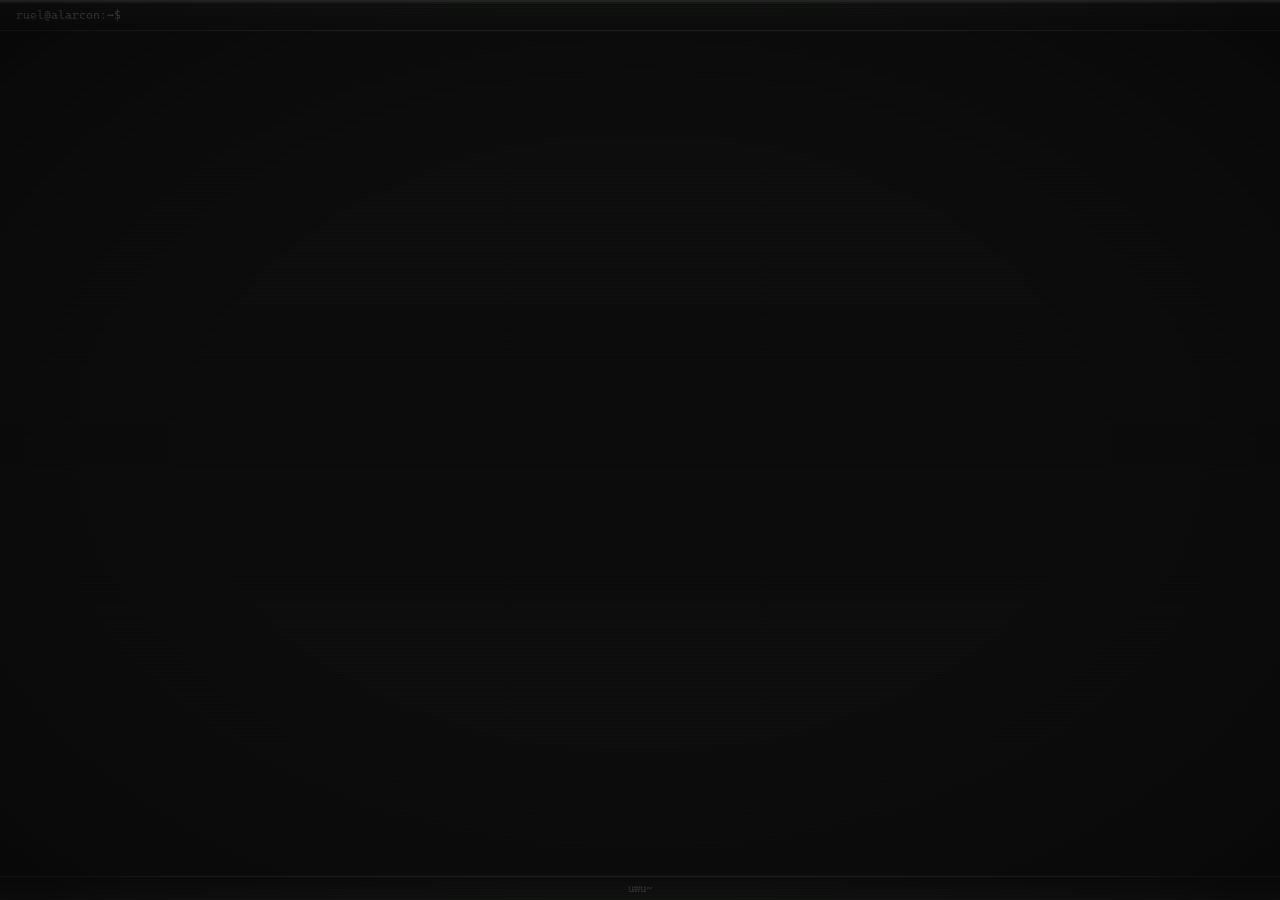
==== index.html @ 6733b299 "Update project description" ====
<!doctype html>
<html lang="en">
    <head>
        <meta charset="UTF-8" />
        <meta name="viewport" content="width=device-width, initial-scale=1" />
        <title>ruel@alarcon:~$</title>
        <link rel="preconnect" href="https://fonts.googleapis.com" />
        <link rel="preconnect" href="https://fonts.gstatic.com" crossorigin />
        <link
            href="https://fonts.googleapis.com/css2?family=Cascadia+Code:ital,wght@0,200..700;1,200..700&display=swap"
            rel="stylesheet"
        />
        <link rel="stylesheet" href="https://cdn.jsdelivr.net/npm/simplebar@6.2.7/dist/simplebar.min.css" />
        <link rel="stylesheet" href="styles.css" />
    </head>
    <body>
        <!-- CRT Effect Overlay -->
        <div class="crt-effect">
            <div class="crt-effect__overlay"></div>
            <div class="crt-effect__scanlines"></div>
            <div class="crt-effect__flicker"></div>
        </div>

        <!-- Terminal Header -->
        <header class="terminal-header">
            <span class="terminal-header__prompt">ruel@alarcon:~$</span>
            <time class="terminal-header__time" id="terminalTime"></time>
        </header>

        <!-- Body Content with SimpleBar -->
        <div class="body-content" id="bodyContent" data-simplebar data-simplebar-auto-hide="false">
            <!-- Main Content -->
            <main class="site-main">
            <!-- Hero Section -->
            <section class="hero" id="hero">
                <div class="hero__container">
                    <div class="hero__logo" id="heroLogo"></div>
                    <div class="hero__content" id="heroContent">
                        <nav class="hero__nav">
                            <div class="nav-link-wrapper">
                                <a
                                    href="https://github.com/ruelalarcon"
                                    class="nav-link"
                                    target="_blank"
                                    rel="noopener noreferrer"
                                    data-default="[ github ]"
                                    data-hover="[ github/ruelalarcon ]"
                                    data-description="This is my primary github. You can find my open source projects here."
                                    >[ github ]</a
                                >
                                <button class="nav-link-info" data-default="[ ? ]" data-active="[ ! ]">[ ? ]</button>
                            </div>
                            <div class="nav-link-wrapper">
                                <a
                                    href="https://github.com/riptxde"
                                    class="nav-link"
                                    target="_blank"
                                    rel="noopener noreferrer"
                                    data-default="[ alt ]"
                                    data-hover="[ github/riptxde ]"
                                    data-description="This is my secondary github, where I go by 'riptxde'. I prefer to make it difficult to find my real name online, so if you'd like to verify that I'm riptxde, you can match the SHA256 hash of 'ruelalarcon' to my profile description."
                                    >[ alt ]</a
                                >
                                <button class="nav-link-info" data-default="[ ? ]" data-active="[ ! ]">[ ? ]</button>
                            </div>
                            <div class="nav-link-wrapper">
                                <a
                                    href="https://www.linkedin.com/in/ruelnalarcon/"
                                    class="nav-link"
                                    target="_blank"
                                    rel="noopener noreferrer"
                                    data-default="[ linkedin ]"
                                    data-hover="[ linkedin/ruelnalarcon ]"
                                    data-description="My professional profile. Feel free to connect with me and check out my very occasional posts."
                                    >[ linkedin ]</a
                                >
                                <button class="nav-link-info" data-default="[ ? ]" data-active="[ ! ]">[ ? ]</button>
                            </div>
                            <div class="nav-link-wrapper">
                                <a
                                    href="https://riptxde.itch.io/"
                                    class="nav-link"
                                    target="_blank"
                                    rel="noopener noreferrer"
                                    data-default="[ itch.io ]"
                                    data-hover="[ riptxde.itch.io ]"
                                    data-description="My game development portfolio, where you can find a few games I've created with my groupmates for University and for Game Jams."
                                    >[ itch.io ]</a
                                >
                                <button class="nav-link-info" data-default="[ ? ]" data-active="[ ! ]">[ ? ]</button>
                            </div>
                            <div class="nav-link-wrapper">
                                <a
                                    href="mailto:ruel.alarcon@usask.ca"
                                    class="nav-link"
                                    data-default="[ email ]"
                                    data-hover="[ ruel.alarcon@usask.ca ]"
                                    data-description="Send me an email. I'm sure I'd love to hear from you."
                                    >[ email ]</a
                                >
                                <button class="nav-link-info" data-default="[ ? ]" data-active="[ ! ]">[ ? ]</button>
                            </div>
                            <div class="nav-link-wrapper">
                                <a
                                    href="https://ruelalarcon.dev/files/resume.pdf"
                                    class="nav-link"
                                    data-default="[ resume ]"
                                    data-hover="[ resume.pdf ]"
                                    data-description="Check out my official resume!"
                                    >[ resume ]</a
                                >
                                <button class="nav-link-info" data-default="[ ? ]" data-active="[ ! ]">[ ? ]</button>
                            </div>
                        </nav>
                        <div
                            class="hero__description"
                            id="heroDescription"
                            data-default="Hai~ :3 Try hovering over the buttons above."
                            data-default-mobile="Hai~ :3 Each link above has a question mark button for more info!"
                        >
                            <span class="hero__description-text"></span
                            ><span class="terminal-cursor terminal-cursor--block">█</span>
                        </div>
                    </div>
                    <div class="scroll-indicator" id="heroScrollIndicator">
                        <span class="scroll-indicator__text">Scroll to Projects</span>
                        <span class="scroll-indicator__arrow">v</span>
                    </div>
                </div>
            </section>

            <!-- Projects Section -->
            <section class="section projects" id="projects">
                <div class="section__container">
                    <h2 class="section__title">~/my_projects/</h2>
                    <div class="terminal-animation" id="projectsTerminal">
                        <div data-command>make</div>
                        <div data-pause="100"></div>
                        <div data-output data-delay="50">
                            <p>gcc -c src/project_manager.c -o build/project_manager.o</p>
                            <p>gcc -c src/display_handler.c -o build/display_handler.o</p>
                            <p>gcc -c src/process_monitor.c -o build/process_monitor.o</p>
                            <p>gcc -c src/main.c -o build/main.o</p>
                            <p>gcc build/project_manager.o build/display_handler.o build/process_monitor.o build/main.o -o build/my_projects</p>
                            <p>ln -sf $(pwd)/build/my_projects /usr/local/bin/my_projects</p>
                            <p>Build complete.</p>
                        </div>
                        <div data-pause="400"></div>
                        <div data-command>./my_projects --help</div>
                        <div data-pause="100"></div>
                        <div data-output>
                            <p>my_projects v1.0.0</p>
                            <p></p>
                            <p>DESCRIPTION:</p>
                            <p>    A top/htop-style resource monitor for displaying projects.</p>
                            <p>    Shows active projects with details including PID, language,</p>
                            <p>    command name, and memory usage.</p>
                            <p></p>
                            <p>USAGE:</p>
                            <p>    my_projects [OPTIONS]</p>
                            <p></p>
                            <p>OPTIONS:</p>
                            <p>    --help        Show this help message</p>
                            <p>    --version     Show version information</p>
                        </div>
                        <div data-pause="600"></div>
                        <div data-command>./my_projects</div>
                        <div data-pause="200"></div>
                        <div data-callback="showTUI"></div>
                    </div>

                    <!-- Project data for SEO - parsed by JS then removed -->
                    <div id="projectsData" style="display: none">
                        <article data-command="korewa_ai" data-language="PHP">
                            <h3>Korewa AI</h3>
                            <div data-description>
                                <p>A visual-novel-styled AI chat platform where anyone can speak to (or create) user-generated anime character chatbots.</p>
                                <img src="assets/korewa_ai_ui.webp" alt="Korewa AI interface screenshot" />
                                <p>I've been running and maintaining this project since my first year at USASK in 2022, and over the course of the past few years, I've amassed over 95,000 users (though that sounds more impressive than it really is, because that counts any user that's ever used our service, including inactive and non-premium users).</p>
                                <p>Anyway, Korewa AI runs off of open source models such as LLama 3.1 that I've fine-tuned with cloud GPU services, and I regularly fine-tune and benchmark new open source models as they release.</p>
                            </div>
                            <p data-tech>JavaScript, PHP, PostgreSQL</p>
                            <a href="https://korewa.ai/" rel="noopener noreferrer">website</a>
                        </article>

                        <article data-command="desmos_midi" data-language="Rust">
                            <h3>Desmos MIDI</h3>
                            <div data-description>
                                <p>A Rust-based CLI tool and Web UI for converting MIDI files into formulas for Desmos.</p>
                                <img src="assets/desmos_midi_ui.webp" alt="Desmos MIDI interface screenshot" />
                                <p>I'm a professional jazz pianist, and I like to dabble in electronic music production. As such, I've always been interested in the math behind sound and software I use like FL Studio. I'm also somewhat a part of the desmos community discord.</p>
                                <p>All sounds can be composed with a collection of pure sine waves, in a process called <i>additive synthesis</i>.</p>
                                <p>With a fast fourier transform, you can analyze a sound to find the phase and amplitude of those composite sine waves, and through that you can recreate the timbre of any instrument.</p>
                                <p>Desmos MIDI lets you recreate instruments from audio files, assign each track of a MIDI file to an instrument, and finally convert the MIDI file into a formula you can paste into Desmos and listen to.</p>
                            </div>
                            <p data-tech>Rust, Desmos, JavaScript</p>
                            <a href="https://github.com/ruelalarcon/desmos_midi" rel="noopener noreferrer">github</a>
                            <a href="https://www.youtube.com/watch?v=V6WbNca6cxI" rel="noopener noreferrer">showcase</a>
                        </article>

                        <article data-command="proxima" data-language="Rust">
                            <h3>Proxima</h3>
                            <div data-description>
                                <p>A modern, feature-rich interface compatible with almost all publicly available roblox script executors (third-party code injection tools) with advanced tools for developers.</p>
                                <img src="assets/proxima_ui.webp" alt="Proxima interface screenshot" />
                                <p>Proxima is one of the most comprehensive applications I've ever written, complete with features like in-game instance monitoring, RemoteEvent and RemoteFunction network traffic analysis, lua type serialization and codegen, monaco text editor integration, etc.</p>
                                <p>Proxima began as a standalone, closed-source script executor that I had developed and maintained for a couple of my friends and myself. Unfortunately, Roblox updates very frequently, usually every week. This means maintaining a commercially viable script executor requires many hours a week in <i>Binary Ninja</i> (or whatever you use) reverse engineering every little update to Roblox's complex anti-cheat, and so Proxima would remain a private project for some time.</p>
                                <p>Proxima's additional tooling was its primary advantage over publicly available alternatives, and so I eventually migrated Proxima from a standalone script executor to a plug-and-play UI compatible with other script executors, allowing me to release it as an open source project.</p>
                            </div>
                            <p data-tech>Rust, Tauri, Vue3, TypeScript, Lua</p>
                            <a href="https://github.com/riptxde/proxima" rel="noopener noreferrer">github</a>
                            <a href="https://www.youtube.com/watch?v=3ijhFtBPY8U" rel="noopener noreferrer">showcase</a>
                        </article>

                        <article data-command="spellcast_solver_cli" data-language="C">
                            <h3>Spellcast Solver CLI</h3>
                            <div data-description>
                                <p>A high-performance C-based CLI tool for solving the Discord game Spellcast, optimizing word choices based on letter scores and special tiles.</p>
                                <img src="assets/spellcast_ui.webp" alt="Spellcast Solver interface screenshot" />
                                <p>I made this because I had just learned about the Trie data structure from a programming blog that <i>ThePrimeagen</i> read on stream.</p>
                                <p>I had also recently played Spellcast (one of the games you can play on discord with your friends) which is pretty much a turn-based word search, along with some powerups that both make the game a lot more interesting but also balloons the search space by a crazy factor.</p>
                                <p>Naturally I had the overwhelming urge to wreak some havoc on my friends (in a computationally optimized manner of course). This solver is built on heavily optimized C code and utilizes OpenMP parallelization to take advantage of multiple CPU cores.</p>
                            </div>
                            <p data-tech>C, OpenMP</p>
                            <a href="https://github.com/ruelalarcon/spellcast_solver_cli" rel="noopener noreferrer">github</a>
                        </article>

                        <article data-command="mino_taur" data-language="Python">
                            <h3>MinoTaur</h3>
                            <div data-description>
                                <p>A high performance modern tetris bot framework written in Python (and eventually) C++ with useful bindings, utilities, and UI for visualizations.</p>
                                <img src="assets/mino_taur_ui.webp" alt="MinoTaur standalone interface screenshot" />
                                <p>Modern Tetris is a vastly different game from the NES-Classic Tetris that most think of when they hear "Tetris". Additions like the SRS Rotation System, 7-Bag Randomizer, and Hold Piece make optimal play unimaginably more complex to compute.</p>
                                <p>I would highly recommend checking out this 60-second <a href="https://www.youtube.com/watch?v=xoxKZIMgN9c">explanation of modern tetris</a>.</p>
                                <p>In Classic Tetris, the search space (pretty much) consists of the 10 columns (or fewer depending on piece orientation and width) where a piece can land, multiplied by 4 for each of its orientations. Achieving efficient search in modern tetris introduces a massive amount of new complexity.<p>
                                <p>I built this framework out of my passion as an avid player of modern tetris and an inability to help myself from tango-ing with that complexity through programming. My goal with `mino_taur` is to create a _blazingly fast_ platform for creating modern tetris bots in a beginner-friendly language such as python, with the plan to eventually interface with bindings in C++ (a language I'd really like to learn) for performance-critical components.</p>
                            </div>
                            <p data-tech>Python, C++</p>
                            <a href="https://github.com/ruelalarcon/mino_taur" rel="noopener noreferrer">github</a>
                        </article>

                        <article data-command="a_plus" data-language="Svelte">
                            <h3>A+Plus</h3>
                            <div data-description>
                                <p>A social network for students to track course grades, share grade calculation templates, and manage course prerequisites.</p>
                                <img src="assets/a_plus_ui.webp" alt="A+Plus interface screenshot" />
                                <p>I and my friends built this for our CMPT 370 (Software Engineering) project at the University of Saskatchewan. As such, we've decked it out with a couple of useful technologies.</p>
                                <p>In addition to using GraphQL for our API, Jest for unit tests, and Cypress for integration testing, we use a suite of software observability tools including Winston for logging, Prometheus for telemetry, and Grafana's dashboards for displaying that data.</p>
                            </div>
                            <p data-tech>JavaScript, Node.js, Express, GraphQL, Svelte, SQLite, Docker, Jest, Cypress, Winston, Prometheus, Grafana</p>
                            <a href="https://github.com/ruelalarcon/a_plus" rel="noopener noreferrer">github</a>
                            <a href="https://www.youtube.com/watch?v=g3X9ubPIK2M" rel="noopener noreferrer">showcase</a>
                        </article>

                        <article data-command="pace" data-language="React">
                            <h3>PACE</h3>
                            <div data-description>
                                <p>An extremely rudimentary HTML5-export-based game engine and editor for simple point-and-click adventure games.</p>
                                <img src="assets/pace_ui.gif" alt="PACE interface demo" />
                                <p>You see, a friend of mine has a nostalgic sweet spot for point-and-click adventure games, where the entirety of the way you interact with the game is by clicking various objects on the screen.</p>
                                <p>Another friend of mine had also said something along the lines of "I wish I could export a web game as a js project and just add stuff with js and make it look cool with css".</p>
                                <p>From that the idea is a bit obvious isn't it? And so, I got to work. With exports being for the web, if the engine for creating them used web technologies it'd be trivial to add a preview to the engine,</p>
                                <p>So with a bit of reading of the electron documentation, PACE (point-and-click engine) was born.</p>
                            </div>
                            <p data-tech>TypeScript, React, Node.js, Electron</p>
                            <a href="https://github.com/ruelalarcon/pace" rel="noopener noreferrer">github</a>
                            <a href="https://ruelalarcon.github.io/pace" rel="noopener noreferrer">docs</a>
                        </article>

                        <article data-command="devboard" data-language="React">
                            <h3>DevBoard</h3>
                            <div data-description>
                                <p>A simple devforum and board with images and discord-esque markdown + codeblock support, built in JavaScript and Typescript using NodeJS, GraphQL and React.</p>
                                <img src="assets/devboard_ui.webp" alt="DevBoard interface screenshot" />
                                <p>This was my final project for CMPT 353, where we all had to create a stackoverflow-style devforum, and come up with some additional feature to add to the basic requirements.</p>
                                <p>The special feature I decided to add is the ability to write markdown and have it rendered, including things like ```c int main()...``` style codeblocks with proper syntax highlighting, etc.</p>
                            </div>
                            <p data-tech>JavaScript, TypeScript, React, Node.js, Express, GraphQL, MySQL</p>
                            <a href="https://github.com/ruelalarcon/devboard" rel="noopener noreferrer">github</a>
                            <a href="https://www.youtube.com/watch?v=uhpXc6PrYU4" rel="noopener noreferrer">showcase</a>
                        </article>

                        <article data-command="floracide" data-language="GDScript">
                            <h3>Floracide</h3>
                            <div data-description>
                                <p>A multi-level plant-themed top-down shooter built in Godot.</p>
                                <img src="assets/floracide_screenshot.webp" alt="Floracide gameplay screenshot" />
                                <p>My groupmates and I built this game for CMPT 306 (Game Development) and had a blast doing so.</p>
                                <p>I've always had a fondness for the bullet hell game genre, being a long-time <i>Touhou</i> and <i>Realm of the Mad God</i> player, so a simple bullet hell game seemed like a decent choice of genre.</p>
                                <p>The game is designed with extensibility in mind, with focus during development being on the ease of creating new enemies and levels. (A level editor with the ability to script bullet hell patterns for enemies may be planned for the future)</p>
                            </div>
                            <p data-tech>GDScript, Godot</p>
                            <a href="https://github.com/ruelalarcon/floracide" rel="noopener noreferrer">github</a>
                            <a href="https://riptxde.itch.io/floracide" rel="noopener noreferrer">itch.io</a>
                            <a href="https://www.youtube.com/watch?v=88CzRHVAKrI" rel="noopener noreferrer">trailer</a>
                        </article>

                        <article data-command="yo_thats_heat" data-language="JavaScript">
                            <h3>Yo That's Heat</h3>
                            <div data-description>
                                <p>A comedic <i>Gartic Phone</i> inspired online multiplayer game where players collaborate to create wonderful (terrible) songs with a massive collection of meme songs.</p>
                                <img src="assets/yo_thats_heat_screenshot.webp" alt="Yo That's Heat gameplay screenshot" />
                                <p>My groupmates and I created this game in 48 hours for the <i>SaskInteractive Game Jam</i>, winning us the award for 'Best Multiplayer Game'.</p>
                                <p>I probably slept a grand total of 3 hours in the span of those 2 days, grinding away at the client-server communication.</p>
                                <p>The result is a game I can only describe as hilarious brainrot with friends.</p>
                            </div>
                            <p data-tech>JavaScript, Node.js, Express</p>
                            <a href="https://tooybox.itch.io/yo-thats-heat" rel="noopener noreferrer">itch.io</a>
                            <a href="https://www.youtube.com/watch?v=5xBx7rniAx8" rel="noopener noreferrer">trailer</a>
                        </article>

                        <article data-command="3cpf" data-language="Text">
                            <h3>3CPF Specification</h3>
                            <div data-description>
                                <p>Spec for 3CPF (3D Colored Point Frames), a binary file format for storing animated colored point data designed with the simplicity of reading, writing, and playback in mind.</p>
                                <img src="assets/3cpf_example.webp" alt="3cpf screenshot in hex editor" />
                                <p>As far as I could tell, before creating this file format, there were no convenient file formats for animated and colored point data that did not also include massive amountts of unnecessary mesh data. Point cloud formats like <i>pcd</i> did exist but support for both animations and colors at once simply did not exist.</p>
                                <p>In the end, I designed a new binary file format, <i>3cpf</i>, complete with a magic header number, and detailed documentation in the form of a spec document.</p>
                                <p>I actually created this file format with a very specific goal in mind. I urge you to check out the 3cpf_projects to find out what that goal was.</p>
                            </div>
                            <p data-tech>File Format Specification</p>
                            <a href="https://github.com/ruelalarcon/3cpf" rel="noopener noreferrer">github</a>
                        </article>

                        <article data-command="3cpf_projects" data-language="Python">
                            <h3>3CPF Projects</h3>
                            <div data-description>
                                <p style="margin-bottom: 6px;">A collection of projects I made that utilize the .3cpf file format I designed. This includes:</p>
                                <ul style="margin: 0;">
                                    <li><i>cpf3d</i>, an offical python module you can install via `pip install cpf3d` for reading and writing 3cpf files</li>
                                    <li><i>animated_surface_to_points</i>, a blender addon for exporting a vertex-colored animated mesh as a 3cpf file</li>
                                    <li><i>mat3cpf</i>, a CLI tool for rendering a simple 3cpf file</li>
                                    <li><i>minecraft3cpf</i>, a CLI tool for converting a 3cpf animation into a minecraft datapack which allows you to visualize an animation with colored moving minecraft blocks</li>
                                </ul>
                                <p>Believe it or not, the entire reason I created this file format and suite of projects was to make Hatsune Miku (a <i>vocaloid</i> character) dance in minecraft.</p>
                                <p>Anyway, here's an example of her in <i>mat3cpf</i> for example.</p>
                                <img src="assets/mat3cpf_example.webp" alt="mat3cpf animation screenshot" />
                                <p>If you'd like to see her in minecraft, click the <i>showcase</i> link in the section below.</p>
                            </div>
                            <p data-tech>Python, Blender, Matplotlib, MCFunction</p>
                            <a href="https://pypi.org/project/cpf3d/" rel="noopener noreferrer">cpf3d</a>
                            <a href="https://github.com/ruelalarcon/animated_surface_to_points" rel="noopener noreferrer">animated_surface_to_points</a>
                            <a href="https://github.com/ruelalarcon/mat3cpf" rel="noopener noreferrer">mat3cpf</a>
                            <a href="https://github.com/ruelalarcon/minecraft3cpf" rel="noopener noreferrer">minecraft3cpf</a>
                            <a href="https://www.youtube.com/watch?v=7hrDonjMQtA" rel="noopener noreferrer">showcase</a>
                        </article>
                        <p>Anyway, here's an example of the same in mat3cpf

                        <article data-command="rng_cracking_demo" data-language="JavaScript">
                            <h3>RNG Cracking Demo</h3>
                            <div data-description>
                                <p>A demonstration of how predictable random number generators can be exploited in games, with a simple top-down 2d procedural game as an example.</p>
                                <p>During the USASK Cybersecurity Club's session on 'advanced game exploitation', I was invited to give a presentation on the vulnerabilities of randomness and exploiting mundane game logic.</p>
                                <p>I created this to showcase during the rng cracking portion of my presentation.</p>
                            </div>
                            <p data-tech>JavaScript, Python</p>
                            <a href="https://github.com/ruelalarcon/rng_cracking_demo" rel="noopener noreferrer">github</a>
                        </article>

                        <article data-command="game_logic_exploits_ctf" data-language="JavaScript">
                            <h3>Game Logic Exploits CTF</h3>
                            <div data-description>
                                <p>Capture The Flag (CTF) challenges focused on exploiting game logic vulnerabilities.</p>
                                <p>During the USASK Cybersecurity Club's session on 'advanced game exploitation', I gave a presentation on the vulnerabilities of randomness, and a presentation on game logic exploits.</p>
                                <p>I also created a few of the ctf challenges for this session, including an rng cracking challenge where you predict a <i>linear congruential generator</i> to determine the outcome of every future dice roll, as well a challenge on utilizing an issue in the order of database operations to duplicate items with a forced race condition.</p>
                            </div>
                            <p data-tech>JavaScript, Node.js</p>
                            <a href="https://github.com/ruelalarcon/game_logic_exploits_ctf" rel="noopener noreferrer">github</a>
                        </article>

                        <article data-command="usask_class_notifier" data-language="Python">
                            <h3>USask Class Notifier</h3>
                            <div data-description>
                                <p>A Discord bot that monitors University of Saskatchewan class seat availability and notifies users when seats become available.</p>
                                <img src="assets/usask_class_notifier_screenshot.webp" alt="USask Class Notifier bot screenshot" />
                                <p>This is a bot I host that allows someone to watch a USASK class's remaining seats and get immediately notified when a seat is available to register in the class.</p>
                                <p>It was, just like pretty much all of my projects, something I made for myself, but it ended up being incredibly useful to my friends who use it.</p>
                                <p>The main difficulty actually came in reverse engineering the USASK registration page (which is a legacy <i>Java Spring Boot</i> application with a bunch of strange design decisions that made interacting with their backend way harder than it had to be).
                            </div>
                            <p data-tech>Python, Discord API</p>
                            <a href="https://github.com/ruelalarcon/usask_class_notifier" rel="noopener noreferrer">github</a>
                        </article>

                        <article data-command="tidecaller" data-language="Lua">
                            <h3>Tidecaller</h3>
                            <div data-description>
                                <p>Tidecaller is an admin script for roblox script executors (common third-party code injection tools), featuring a themable command palette, auto-complete, and a highly-extensible plugin system designed for luau developers.</p>
                                <img src="assets/tidecaller_ui.webp" alt="Tidecaller interface screenshot" />
                                <p>I designed this with the goal of creating a system where plugins can safely do anything the native code can. This includes the ability to create custom autocompletions for commands, custom datatypes, custom styling for autocompletions, etc.</p>
                                <p>I've also created extensive documentation so that others in the community can easily create and share plugins for Tidecaller.</p>
                            </div>
                            <p data-tech>Lua</p>
                            <a href="https://github.com/riptxde/tidecaller" rel="noopener noreferrer">github</a>
                            <a href="https://riptxde.github.io/tidecaller" rel="noopener noreferrer">docs</a>
                        </article>
                    </div>

                    <div class="projects__layout">
                        <!-- Left pane: Process list and info -->
                        <div class="projects__processes">
                            <div class="tui-pane">
                                <div class="tui-pane__border-top">
                                    <span class="tui-pane__title">Processes</span>
                                </div>
                                <div class="tui-pane__content" id="projectsList"></div>
                                <div class="tui-pane__border-bottom"></div>
                            </div>

                            <div class="tui-pane">
                                <div class="tui-pane__border-top">
                                    <span class="tui-pane__title">Info</span>
                                </div>
                                <div class="tui-pane__content tui-pane__content--small">
                                    <span class="info-text">Hi there~! &lt;3 This is a collection of some of my programming projects. <br><br> Clicking on a project in the <i>Processes</i> list will select it. If you click the same one again, that'll unlock it so you can hover for previews again. <br><br> Please check out the <i>links</i> section, especially showcases for my projects if that project has one~!</span>
                                    <span class="info-text--mobile">Hi there~! &lt;3 This is a collection of some of my programming projects. <br><br> Clicking on a project in the <i>Processes</i> list will select it. <br><br> Please check out the <i>links</i> section, especially showcases for my projects if that project has one~!</span>
                                </div>
                                <div class="tui-pane__border-bottom"></div>
                            </div>
                        </div>

                        <!-- Right panes: Details -->
                        <div class="projects__details">
                            <!-- Name pane -->
                            <div class="tui-pane no-project">
                                <div class="tui-pane__border-top">
                                    <span class="tui-pane__title">Name</span>
                                </div>
                                <div class="tui-pane__content tui-pane__content--small">
                                    <div class="tui-pane__placeholder">
                                        <span class="placeholder-text">Hover over a project to preview, click to view</span>
                                        <span class="placeholder-text--mobile">Click a project to view</span>
                                    </div>
                                    <div class="tui-pane__data" id="projectName"></div>
                                </div>
                                <div class="tui-pane__border-bottom"></div>
                            </div>

                            <!-- Description pane -->
                            <div class="tui-pane no-project">
                                <div class="tui-pane__border-top">
                                    <span class="tui-pane__title">Description</span>
                                </div>
                                <div class="tui-pane__content tui-pane__content--medium">
                                    <div class="tui-pane__placeholder">
                                        <span class="placeholder-text">Hover over a project to preview, click to view</span>
                                        <span class="placeholder-text--mobile">Click a project to view</span>
                                    </div>
                                    <div class="tui-pane__data">
                                        <div id="projectDescription" data-simplebar data-simplebar-auto-hide="false">
                                            <div id="projectDescriptionContent"></div>
                                        </div>
                                    </div>
                                </div>
                                <div class="tui-pane__border-bottom"></div>
                            </div>

                            <!-- Technologies pane -->
                            <div class="tui-pane no-project">
                                <div class="tui-pane__border-top">
                                    <span class="tui-pane__title">Technologies</span>
                                </div>
                                <div class="tui-pane__content tui-pane__content--small">
                                    <div class="tui-pane__placeholder">
                                        <span class="placeholder-text">Hover over a project to preview, click to view</span>
                                        <span class="placeholder-text--mobile">Click a project to view</span>
                                    </div>
                                    <div class="tui-pane__data" id="projectTech"></div>
                                </div>
                                <div class="tui-pane__border-bottom"></div>
                            </div>

                            <!-- Links pane -->
                            <div class="tui-pane no-project">
                                <div class="tui-pane__border-top">
                                    <span class="tui-pane__title">Links</span>
                                </div>
                                <div class="tui-pane__content tui-pane__content--small">
                                    <div class="tui-pane__placeholder">
                                        <span class="placeholder-text">Hover over a project to preview, click to view</span>
                                        <span class="placeholder-text--mobile">Click a project to view</span>
                                    </div>
                                    <div class="tui-pane__data" id="projectLinks"></div>
                                </div>
                                <div class="tui-pane__border-bottom"></div>
                            </div>
                        </div>
                    </div>
                </div>
            </section>

            <!-- About Section -->
            <section class="section about" id="about">
                <div class="section__container">
                    <h2 class="section__title">~/about_me/</h2>

                    <!-- Coding Section -->
                    <div class="about__section">
                        <div class="about__text">
                            <div class="terminal-animation" id="codingTerminal">
                                <div data-command>cat coding.txt</div>
                                <div data-pause="100"></div>
                                <div data-output>
                                    <p>Hiya~ I'm currently {{age}} years old and originally from the Philippines, though I moved away by the time I was 1. My beginnings as a programmer started in elementary school, where I learned the basics of Lua by editing and writing scripts for Roblox exploits. From that point I became interested in stuff like Minecraft server plugins and eventually networking.</p>
                                    <p></p>
                                    <p>Now, I'm always working on my next project. I usually like keeping up with stuff like developments in AI (not strictly LLMs) and web technologies. That said, I also have a deep fondness for low-level code and code optimization, especially as scalability becomes more and more important for the internet.</p>
                                </div>
                                <div data-pause="400"></div>
                                <div data-command>poetry install</div>
                                <div data-pause="100"></div>
                                <div data-output data-delay="50">
                                    <p>Installing dependencies from lock file</p>
                                    <p></p>
                                    <p>Package operations: 1 install, 0 updates, 0 removals</p>
                                    <p></p>
                                    <p>  - Installing ascii-bresenham (1.2.0)</p>
                                </div>
                                <div data-pause="200"></div>
                                <div data-command>poetry run python cube.py</div>
                                <div data-pause="100"></div>
                                <div data-callback="showVisual"></div>
                            </div>
                        </div>
                        <div class="about__visual" id="codingVisual"></div>
                    </div>

                    <!-- Anime Section -->
                    <div class="about__section">
                        <div class="about__text">
                            <div class="terminal-animation" id="animeTerminal">
                                <div data-command>cat anime.txt</div>
                                <div data-pause="100"></div>
                                <div data-output>
                                    <p>Watching anime has always been one of my favorite hobbies, ever since I was a kid. Nothing beats watching an anime as its episodes release week by week.</p>
                                    <p></p>
                                    <p>In general I'd say anime has been a pretty foundational inspiration for my creative projects in both music and programming.</p>
                                </div>
                                <div data-pause="400"></div>
                                <div data-command>vcpkg install</div>
                                <div data-pause="100"></div>
                                <div data-output data-delay="50">
                                    <p>Detecting compiler hash...</p>
                                    <p>The following packages will be built and installed:</p>
                                    <p>    live2d[core]</p>
                                    <p>Starting package 1/1: live2d</p>
                                    <p>Building live2d...</p>
                                    <p>Installing live2d...</p>
                                    <p>Elapsed time to handle live2d: 2.1 s</p>
                                    <p>Total install time: 2.1 s</p>
                                </div>
                                <div data-pause="200"></div>
                                <div data-command>cmake --build build</div>
                                <div data-pause="100"></div>
                                <div data-output data-delay="30">
                                    <p>[ 20%] Building CXX object CMakeFiles/waifu.dir/src/main.cpp.o</p>
                                    <p>[ 40%] Building CXX object CMakeFiles/waifu.dir/src/renderer.cpp.o</p>
                                    <p>[ 60%] Building CXX object CMakeFiles/waifu.dir/src/model.cpp.o</p>
                                    <p>[ 80%] Building CXX object CMakeFiles/waifu.dir/src/physics.cpp.o</p>
                                    <p>[ 90%] Linking CXX executable waifu</p>
                                    <p>[100%] Built target waifu</p>
                                </div>
                                <div data-pause="200"></div>
                                <div data-command>./build/waifu</div>
                                <div data-pause="100"></div>
                                <div data-callback="showVisual"></div>
                            </div>
                        </div>
                        <div class="about__visual" id="animeVisual"></div>
                    </div>

                    <!-- Music Section -->
                    <div class="about__section">
                        <div class="about__text">
                            <div class="terminal-animation" id="musicTerminal">
                                <div data-command>cat music.txt</div>
                                <div data-pause="100"></div>
                                <div data-output>
                                    <p>Another fun fact about me is that I'm also a professional jazz pianist! Very occasionally, you may find me doing gigs at various places such as the Sundog Arts &amp; Entertainment Faire. After an introductory few years of classical lessons, I began self-teaching jazz piano and have been for over 10 years.</p>
                                    <p></p>
                                    <p>I also grew up listening to dubstep and EDM, so I've come to absolutely love electronic music, as well as genres that blend jazzy harmonies with interesting sound design, like Future Bass, Glitch Hop, and other EDM genres.</p>
                                    <p></p>
                                    <p>Below is one of my favorite songs! Simply scroll down and hit play.</p>
                                </div>
                                <div data-pause="400"></div>
                                <div data-command>cargo build</div>
                                <div data-pause="100"></div>
                                <div data-output data-delay="60">
                                    <p>   Compiling ffmpeg-sys v0.5.2</p>
                                    <p>   Compiling ansi_colours v1.2.2</p>
                                    <p>   Compiling music_video v0.1.0</p>
                                    <p>    Finished dev [unoptimized + debuginfo] target(s) in 3.47s</p>
                                </div>
                                <div data-pause="200"></div>
                                <div data-command>cargo run</div>
                                <div data-pause="100"></div>
                                <div data-output data-delay="80">
                                    <p>    Finished dev [unoptimized + debuginfo] target(s) in 0.08s</p>
                                    <p>     Running `target/debug/music_video`</p>
                                </div>
                                <div data-pause="100"></div>
                                <div data-callback="showVisual"></div>
                            </div>
                        </div>
                        <div class="about__visual" id="musicVisual"></div>
                    </div>

                    <p class="about__thanks">Thanks for checking out my portfolio~!</p>
                </div>
            </section>
            </main>

            <!-- Terminal Footer -->
            <footer class="terminal-footer">
                <span>uwu~</span>
            </footer>
        </div>

        <!-- Live2D Dependencies -->
        <script src="https://cdn.jsdelivr.net/npm/live2dcubismcore@1.0.2/live2dcubismcore.min.js"></script>
        <script src="https://cdn.jsdelivr.net/gh/dylanNew/live2d/webgl/Live2D/lib/live2d.min.js"></script>
        <script src="https://cdn.jsdelivr.net/npm/pixi.js@6.5.2/dist/browser/pixi.min.js"></script>
        <script src="https://cdn.jsdelivr.net/npm/pixi-live2d-display/dist/cubism4.min.js"></script>

        <script src="https://cdn.jsdelivr.net/npm/simplebar@6.2.7/dist/simplebar.min.js"></script>
        <script type="module" src="index.js"></script>
    </body>
</html>
---- styles.css ----
/* Global Styles */
* {
    margin: 0;
    padding: 0;
    box-sizing: border-box;
}

body {
    font-family: "Cascadia Code", monospace;
    background: #0a0a0a;
    color: #fff;
    height: 100vh;
    position: relative;
    overflow: hidden;
}

html {
    overflow: hidden;
    -webkit-text-size-adjust: 100%;
    text-size-adjust: 100%;
}

.body-content {
    position: fixed;
    top: 0;
    left: 0;
    right: 0;
    bottom: 0;
}

/* Hide horizontal scrollbar on SimpleBar's scroll element */
.body-content .simplebar-content-wrapper {
    overflow-x: hidden !important;
}

/* Hide SimpleBar horizontal track */
.body-content .simplebar-track.simplebar-horizontal {
    display: none;
}

a {
    text-decoration: none;
    color: #04a5e5;
}

/* =============================================
   CRT Effect
   ============================================= */

.crt-effect {
    position: fixed;
    top: 0;
    left: 0;
    width: 100%;
    height: 100%;
    pointer-events: none;
    z-index: 9999;
    overflow: hidden;
}

.crt-effect__overlay {
    position: absolute;
    top: 0;
    left: 0;
    width: 100%;
    height: 100%;
    background:
        radial-gradient(
            ellipse at center,
            transparent 0%,
            transparent 40%,
            rgba(0, 0, 0, 0.2) 70%,
            rgba(0, 0, 0, 0.6) 100%
        ),
        linear-gradient(
            180deg,
            rgba(0, 50, 0, 0.03) 0%,
            transparent 50%,
            rgba(0, 30, 0, 0.05) 100%
        );
}

.crt-effect__scanlines {
    position: absolute;
    top: 0;
    left: 0;
    width: 100%;
    height: 100%;
    background: repeating-linear-gradient(
        0deg,
        transparent,
        transparent 1px,
        rgba(0, 0, 0, 0.4) 1px,
        rgba(0, 0, 0, 0.4) 2px
    );
    animation: scanline-move 10s linear infinite;
}

.crt-effect__scanlines::before {
    content: "";
    position: absolute;
    top: 0;
    left: 0;
    width: 100%;
    height: 4px;
    background: linear-gradient(
        180deg,
        rgba(255, 255, 255, 0.1) 0%,
        rgba(255, 255, 255, 0.05) 50%,
        transparent 100%
    );
    animation: scanline-refresh 4s linear infinite;
}

@keyframes scanline-move {
    0% {
        background-position: 0 0;
    }
    100% {
        background-position: 0 100px;
    }
}

@keyframes scanline-refresh {
    0% {
        top: -4px;
        opacity: 0;
    }
    5% {
        opacity: 1;
    }
    95% {
        opacity: 1;
    }
    100% {
        top: calc(100% + 4px);
        opacity: 0;
    }
}

.crt-effect__flicker {
    position: absolute;
    top: 0;
    left: 0;
    width: 100%;
    height: 100%;
    background: rgba(255, 255, 255, 0.02);
    animation: flicker 0.1s infinite;
}

@keyframes flicker {
    0%,
    100% {
        opacity: 0.02;
    }
    10% {
        opacity: 0.04;
    }
    20% {
        opacity: 0.01;
    }
    30% {
        opacity: 0.03;
    }
    40% {
        opacity: 0.02;
    }
    50% {
        opacity: 0.05;
    }
    60% {
        opacity: 0.01;
    }
    70% {
        opacity: 0.03;
    }
    80% {
        opacity: 0.02;
    }
    90% {
        opacity: 0.04;
    }
}

/* =============================================
   Terminal Header
   ============================================= */

.terminal-header {
    position: fixed;
    top: 0;
    left: 0;
    right: 0;
    padding: 8px 16px;
    background: linear-gradient(
        180deg,
        rgba(20, 20, 20, 0.95),
        rgba(10, 10, 10, 0.9)
    );
    border-bottom: 1px solid #333;
    display: flex;
    justify-content: space-between;
    font-size: 12px;
    color: #666;
    z-index: 100;
    backdrop-filter: blur(4px);
}

.terminal-header__prompt {
    color: #666;
}

.terminal-header__time {
    color: #888;
}

/* =============================================
   Terminal Footer
   ============================================= */

.terminal-footer {
    position: fixed;
    bottom: 0;
    left: 0;
    right: 0;
    padding: 5px 16px;
    background: linear-gradient(
        0deg,
        rgba(20, 20, 20, 0.95),
        rgba(10, 10, 10, 0.9)
    );
    border-top: 1px solid #333;
    font-size: 11px;
    color: #444;
    text-align: center;
    z-index: 100;
}

/* =============================================
   Main Layout
   ============================================= */

.site-main {
    position: relative;
}

/* =============================================
   Section Base Styles
   ============================================= */

.section {
    min-height: 100vh;
    display: flex;
    align-items: center;
    justify-content: center;
    padding: 96px 32px 64px;
    position: relative;
    border-top: 1px solid #222;
}

.section:first-of-type {
    border-top: none;
}

.projects {
    align-items: flex-start;
    position: relative;
    padding-bottom: 160px;
}

.section__container {
    text-align: center;
    width: 100%;
    max-width: 1200px;
    margin: 0 auto;
}

.section__title {
    font-size: 24px;
    color: #888;
    margin-bottom: 16px;
    font-weight: normal;
    font-family: "Cascadia Code", monospace;
}

.projects .section__title {
    margin-bottom: 16px;
    text-align: left;
}

/* =============================================
   Terminal Animation
   ============================================= */

.terminal-animation {
    font-family: "Cascadia Code", monospace;
    font-size: 14px;
    color: #888;
    text-align: left;
    margin-bottom: 32px;
    line-height: 1.6;
}

.terminal-line {
    margin-bottom: 0;
}

.terminal-prompt {
    color: #666;
}

.terminal-command {
    color: #fff;
}

.terminal-output {
    color: #888;
    margin-bottom: 0;
    white-space: pre-wrap;
    word-wrap: break-word;
}

.terminal-animation .terminal-cursor {
    animation: blink 1s step-end infinite;
    display: inline-block;
    vertical-align: baseline;
    color: #666;
    background: #666;
    margin-left: 1px;
}

.section__description {
    font-size: 14px;
    color: #666;
    text-align: center;
    max-width: 600px;
    margin: 0 auto 48px auto;
    line-height: 1.6;
}

.section__content {
    max-width: 800px;
    margin: 0 auto;
}

.placeholder {
    color: #555;
    font-size: 14px;
}

/* =============================================
   About Section Layout
   ============================================= */

.about {
    align-items: flex-start;
    display: none; /* Hidden until projects section completes */
}

.about.visible {
    display: flex;
}

.about .section__title {
    margin-bottom: 32px;
    text-align: left;
    max-width: 800px;
    margin-left: auto;
    margin-right: auto;
}

.about__section {
    display: flex;
    flex-direction: column;
    margin-bottom: 64px;
    max-width: 800px;
    margin-left: auto;
    margin-right: auto;
}

.about__section:last-child {
    margin-bottom: 0;
}

.about__text {
    text-align: left;
    width: 100%;
    margin-bottom: 32px;
}

.about__section-content {
    font-size: 14px;
    color: #888;
    line-height: 1.8;
}

.about__section-content p {
    margin-bottom: 16px;
}

.about__section-content p:last-child {
    margin-bottom: 0;
}

.about__visual {
    display: none; /* Hidden by default, shown after terminal animation */
    flex-direction: column;
    align-items: center;
    justify-content: center;
    min-height: 200px;
    width: 100%;
}

.about__visual canvas {
    display: block;
    image-rendering: pixelated;
    image-rendering: crisp-edges;
}

.about__thanks {
    font-size: 14px;
    color: #666;
    text-align: center;
    margin-top: 64px;
    font-family: "Cascadia Code", monospace;
    opacity: 0;
    transition: opacity 0.8s ease-out;
}

.about__thanks.visible {
    opacity: 1;
}

/* Live2D TUI pane specific styles */
.tui-pane__content--live2d {
    min-height: 560px;
    height: 560px;
    padding: 0;
    overflow: hidden;
    display: flex;
    align-items: center;
    justify-content: center;
}

.tui-pane__content--live2d canvas {
    display: block;
    width: 100%;
    height: 100%;
}

/* =============================================
   Hero Section
   ============================================= */

.hero {
    min-height: 100vh;
    display: flex;
    align-items: center;
    justify-content: center;
    padding: 40px 32px 24px;
    position: relative;
}

.hero__container {
    text-align: center;
    width: 100%;
}

.hero__logo {
    color: #fff;
    font-size: 12px;
    line-height: 1.15;
    margin-bottom: 32px;
    white-space: pre;
    cursor: default;
    transition: height 0.4s ease;
    font-family: "Cascadia Code", monospace;
}

.hero__logo .char {
    display: inline-block;
    width: 1ch;
    text-align: center;
}

.hero__content {
    opacity: 0;
    transition: opacity 0.8s ease-out;
}

.hero__content.show {
    opacity: 1;
}

.hero__nav {
    display: flex;
    flex-direction: row;
    gap: 24px;
    align-items: center;
    justify-content: center;
    margin-bottom: 32px;
}

.nav-link-wrapper {
    display: flex;
    flex-direction: row;
    align-items: center;
    gap: 8px;
}

.nav-link {
    display: inline-block;
    padding: 10px 0;
    color: #555;
    text-decoration: none;
    transition:
        color 0.15s,
        opacity 0.3s;
    font-size: 14px;
    font-family: "Cascadia Code", monospace;
}

.nav-link:hover {
    color: #fff;
}

.nav-link.disabled {
    opacity: 0.3;
    pointer-events: none;
    color: #333;
}

.nav-link-info {
    display: none;
    background: transparent;
    border: none;
    color: #555;
    font-family: "Cascadia Code", monospace;
    font-size: 14px;
    padding: 10px 0;
    cursor: pointer;
    transition: color 0.15s;
}

.nav-link-info.active {
    color: #fff;
}

/* Mobile styles */
@media (max-width: 999px) {
    .hero__container {
        margin-top: -15vh;
    }

    .hero__nav {
        flex-direction: column;
        gap: 16px;
    }

    .nav-link-wrapper {
        justify-content: center;
    }

    .nav-link:hover {
        color: #555;
    }

    .nav-link-info {
        display: inline-block;
    }
}

.hero__description {
    color: #666;
    font-size: 0;
    font-family: "Cascadia Code", monospace;
    margin-top: 8px;
    height: 0;
    white-space: pre-wrap;
    max-width: 650px;
    margin-left: auto;
    margin-right: auto;
    overflow: visible;
}

.hero__description-text,
.terminal-cursor {
    font-size: 14px;
}

.hero__description-text {
    display: inline;
}

.hero__description-text .highlighted {
    background: #444;
    color: #fff;
}

/* =============================================
   Scroll Indicator
   ============================================= */

.scroll-indicator {
    position: absolute;
    bottom: 32px;
    left: 50%;
    transform: translateX(-50%);
    display: flex;
    flex-direction: column;
    align-items: center;
    gap: 8px;
    cursor: pointer;
    opacity: 0;
    transition:
        opacity 0.8s ease-out,
        color 0.15s;
    color: #555;
    font-family: "Cascadia Code", monospace;
    font-size: 12px;
}

.scroll-indicator.show {
    opacity: 1;
}

.scroll-indicator:hover {
    color: #888;
}

.scroll-indicator__text {
    text-align: center;
}

.scroll-indicator__arrow {
    font-size: 14px;
    line-height: 1;
}

/* =============================================
   Terminal Cursor
   ============================================= */

.terminal-cursor {
    animation: blink 1s step-end infinite;
    display: inline-block;
    vertical-align: baseline;
}

.terminal-cursor--block {
    background: #666;
    color: #666;
    padding: 0;
    margin: 0;
}

.terminal-cursor--insert {
    background: transparent;
    color: transparent;
    border-left: 3px solid #666;
    margin-left: 0;
    padding-left: 3px;
    animation: none;
    height: 16px;
    display: inline-block;
    vertical-align: bottom;
}

.terminal-cursor.animating {
    animation: none;
}

@keyframes blink {
    0%,
    50% {
        opacity: 1;
    }
    50.1%,
    100% {
        opacity: 0;
    }
}

/* =============================================
   Projects Section TUI Styles
   ============================================= */

.projects__layout {
    display: none; /* Hidden by default, shown after terminal animation */
    display: grid;
    grid-template-columns: min-content 1fr;
    gap: 16px;
    max-width: 1400px;
    margin: 0 auto;
    text-align: left;
    align-items: stretch;
}

.projects__processes,
.projects__details {
    display: flex;
    flex-direction: column;
}

.projects__processes {
    gap: 16px;
}

.projects__processes .tui-pane {
    display: flex;
    flex-direction: column;
}

.projects__processes .tui-pane__content {
    overflow-x: hidden;
}

.projects__details {
    gap: 16px;
}

/* TUI Pane Styles */
.tui-pane {
    font-family: "Cascadia Code", monospace;
    font-size: 14px;
    line-height: 1.4;
    border: 1px solid #555;
    position: relative;
}

.tui-pane__border-top {
    position: relative;
    height: 0;
}

.tui-pane__border-bottom {
    display: none;
}

.tui-pane__title {
    color: #888;
    padding: 0 0.5ch;
    position: absolute;
    left: 1ch;
    top: -10px;
    background: #0a0a0a;
    font-size: 14px;
    z-index: 1;
}

.tui-pane__content {
    color: #888;
    padding: 13px;
    min-height: 60px;
    white-space: normal;
    word-wrap: break-word;
    text-align: left;
}

.tui-pane__content--small {
    min-height: 40px;
}

.tui-pane__content--medium {
    min-height: 120px;
}

.projects__details .tui-pane {
    display: flex;
    flex-direction: column;
    flex-shrink: 0;
}

.projects__details .tui-pane:has(#projectDescription) {
    flex: 1 1 0;
    min-height: 0;
    max-height: 100%;
    display: flex;
    flex-direction: column;
    overflow: visible;
}

.projects__details .tui-pane__content {
    display: block;
}

.projects__details .tui-pane:has(#projectDescription) .tui-pane__content {
    flex: 1;
    min-height: 0;
    padding: 0;
    display: flex;
    flex-direction: column;
}

.tui-pane__placeholder {
    color: #4f4f4f;
    font-style: italic;
    display: inline-block;
    text-align: left;
}

/* Process Table */
.process-table {
    width: 100%;
    border-collapse: collapse;
    font-family: "Cascadia Code", monospace;
    table-layout: auto;
}

/* Process List Header */
.process-header {
    color: #888;
    font-weight: bold;
    user-select: none;
}

.process-header th {
    padding: 5px 13px;
    text-align: left;
    font-weight: bold;
}

.process-header th:first-child {
    padding-left: 11px;
}

.process-header th:last-child {
    padding-right: 11px;
}

/* Process List Items */
.process-item {
    cursor: pointer;
    color: #666;
    user-select: none;
    line-height: 1.6;
}

.process-item.transitioning {
    transition: color 0.15s;
}

.process-item td {
    padding: 2px 13px;
    overflow: hidden;
    text-overflow: ellipsis;
    white-space: nowrap;
    position: relative;
}

.process-item td:first-child {
    padding-left: 11px;
}

.process-item td:last-child {
    padding-right: 11px;
}

/* Background highlight using ::after pseudo-element */
.process-item td::after {
    content: "";
    position: absolute;
    left: 0;
    top: 0;
    bottom: 0;
    right: 0;
    background-color: transparent;
    pointer-events: none;
    z-index: -1;
}

.process-item.transitioning td::after {
    transition: background-color 0.15s;
}

.process-item.shown {
    color: #888;
}

.process-item.shown td::after {
    background-color: rgba(255, 255, 255, 0.05);
}

.process-item.selected td::after {
    background-color: rgba(255, 255, 255, 0.1);
}

/* Left border indicator using ::before pseudo-element */
.process-item td:first-child::before {
    content: "";
    position: absolute;
    left: 0;
    top: 0;
    bottom: 0;
    width: 2px;
    background-color: transparent;
    pointer-events: none;
}

.process-item.transitioning td:first-child::before {
    transition: background-color 0.15s;
}

.process-item.selected td:first-child::before {
    background-color: rgba(255, 255, 255, 0.6);
}

/* Process columns - auto-size to content except COMMAND */
.process-table td,
.process-table th {
    width: 1%;
    white-space: nowrap;
}

/* COMMAND column can grow and shrink */
.process-table th:nth-child(3),
.process-table td:nth-child(3) {
    width: auto;
}

/* Project Links Container */
#projectLinks {
    display: flex;
    flex-direction: column;
    gap: 0;
}

/* Project Links */
.project-link {
    display: block;
    color: #666;
    text-decoration: none;
    transition: color 0.15s;
    padding: 0;
    line-height: 1.6;
}

.project-link:hover {
    color: #fff;
}

/* =============================================
   SimpleBar Custom Scrollbar Styles
   ============================================= */

/* Body scrollbar */
#bodyContent .simplebar-scrollbar::before {
    background-color: #555;
    opacity: 1 !important;
    border-radius: 0;
    left: 0;
    right: 0;
}

#bodyContent .simplebar-track.simplebar-vertical {
    width: 10px;
    background-color: rgba(255, 255, 255, 0.05);
    right: 0;
}

#bodyContent .simplebar-track.simplebar-vertical .simplebar-scrollbar {
    right: 0;
    width: 10px;
}

/* SimpleBar container needs fixed height */
#projectDescription {
    height: 100%;
    max-height: 100%;
}

/* Override SimpleBar styles for terminal aesthetic */
#projectDescription .simplebar-scrollbar::before {
    background-color: #555;
    opacity: 1 !important;
    border-radius: 0;
    left: 0;
    right: 0;
}

#projectDescription .simplebar-track.simplebar-vertical {
    width: 10px;
    background-color: rgba(255, 255, 255, 0.05);
    right: 0;
}

#projectDescription .simplebar-track.simplebar-vertical .simplebar-scrollbar {
    right: 0;
    width: 10px;
}

/* Content padding */
.tui-pane__content--medium .tui-pane__placeholder {
    padding: 13px;
}

.tui-pane__content--medium .tui-pane__data {
    height: 100%;
}

#projectDescription {
    height: 100%;
}

#projectDescriptionContent {
    padding: 13px;
}

/* Rich content styles */
#projectDescriptionContent p {
    margin-bottom: 13px;
    line-height: 1.6;
}

#projectDescriptionContent p:last-child {
    margin-bottom: 0;
}

#projectDescriptionContent img {
    max-width: 100%;
    max-height: 260px;
    height: auto;
    display: block;
    margin: 13px auto;
    border: 1px solid #555;
    position: relative;
}

.image-enlarger-wrapper {
    position: relative;
    display: block;
    margin: 13px auto;
    width: fit-content;
    max-width: 100%;
}

.image-enlarger-wrapper img {
    display: block;
    margin: 0;
}

.image-enlarger-wrapper::after {
    content: "[ Click to Enlarge ]";
    position: absolute;
    top: 0;
    left: 0;
    width: 100%;
    height: 100%;
    background: rgba(40, 40, 40, 0.75);
    display: flex;
    align-items: center;
    justify-content: center;
    color: rgba(255, 255, 255, 0.7);
    font-family: "Cascadia Code", monospace;
    font-size: 14px;
    pointer-events: none;
    border: 1px solid #555;
    box-sizing: border-box;
    opacity: 0;
    transition: opacity 0.2s ease;
}

.image-enlarger-wrapper.show::after {
    opacity: 1;
}

#projectDescriptionContent br {
    display: block;
    content: "";
    margin: 6px 0;
}

#projectDescriptionContent strong,
#projectDescriptionContent b {
    color: #fff;
    font-weight: bold;
}

#projectDescriptionContent em,
#projectDescriptionContent i {
    font-style: italic;
    color: #aaa;
}

#projectDescriptionContent code {
    background: rgba(255, 255, 255, 0.05);
    padding: 2px 6px;
    border-radius: 2px;
    font-family: "Cascadia Code", monospace;
    font-size: 13px;
    color: #aaa;
}

#projectDescriptionContent ul,
#projectDescriptionContent ol {
    margin: 13px 0;
    padding-left: 26px;
}

#projectDescriptionContent li {
    margin-bottom: 6px;
    line-height: 1.6;
}

/* =============================================
   Projects Info and Placeholder Visibility
   ============================================= */

.info-text--mobile {
    display: none;
}

.placeholder-text--mobile {
    display: none;
}

.tui-pane.no-project .tui-pane__data {
    display: none;
}

.tui-pane:not(.no-project) .tui-pane__placeholder {
    display: none;
}

.tui-pane__placeholder {
    color: #4f4f4f;
    font-style: italic;
}

/* =============================================
   Projects Mobile Layout
   ============================================= */

@media (max-width: 999px) {
    .info-text {
        display: none;
    }

    .info-text--mobile {
        display: inline;
    }

    .placeholder-text {
        display: none;
    }

    .placeholder-text--mobile {
        display: inline;
    }

    .projects__layout {
        grid-template-columns: 1fr;
    }

    .projects__processes {
        display: contents;
    }

    .projects__details {
        display: contents;
    }

    .projects__processes .tui-pane:has(#projectsList) {
        order: 2;
    }

    .projects__processes .tui-pane:has(.tui-pane__content--small) {
        order: 1;
    }

    .projects__details .tui-pane:nth-child(1) {
        order: 3;
    }

    .projects__details .tui-pane:nth-child(2) {
        order: 4;
    }

    .projects__details .tui-pane:nth-child(3) {
        order: 5;
    }

    .projects__details .tui-pane:nth-child(4) {
        order: 6;
    }

    .process-header th:last-child,
    .process-item td:last-child {
        display: none;
    }

    .tui-pane__content {
        overflow-wrap: break-word;
        word-break: break-word;
    }

    .projects__processes .tui-pane:has(#projectsList) .tui-pane__content {
        overflow-x: hidden;
    }

    /* On mobile, set max-width on COMMAND column to enable truncation */
    .process-table th:nth-child(3),
    .process-table td:nth-child(3) {
        max-width: 0;
    }

    /* Constrain about section visuals to fit mobile screens */
    .about__visual .tui-pane {
        max-width: 100%;
    }

    .tui-pane__content--live2d {
        min-height: 400px;
        height: 400px;
    }

    .about__visual canvas {
        max-width: 100% !important;
    }
}

/* =============================================
   Video Controls Styles
   ============================================= */

.about__visual canvas {
    max-width: 100%;
    height: auto !important;
}

.video-controls {
    display: flex;
    flex-direction: column;
    align-items: center;
    gap: 24px;
    margin-top: 36px;
}

.video-play-button {
    background: transparent;
    border: none;
    color: #555;
    font-family: "Cascadia Code", monospace;
    font-size: 14px;
    padding: 10px 0;
    cursor: pointer;
    transition: color 0.15s;
    user-select: none;
    white-space: pre;
    font-variant-ligatures: none;
}

.video-play-button:hover {
    color: #fff;
}

.video-progress {
    color: #fff;
    font-family: "Cascadia Code", monospace;
    font-size: 12px;
    cursor: pointer;
    user-select: none;
    white-space: pre;
    font-variant-ligatures: none;
}

@media (max-width: 999px) {
    .video-play-button:hover {
        color: #555;
    }

    .video-play-button.playing {
        color: #fff;
    }
}
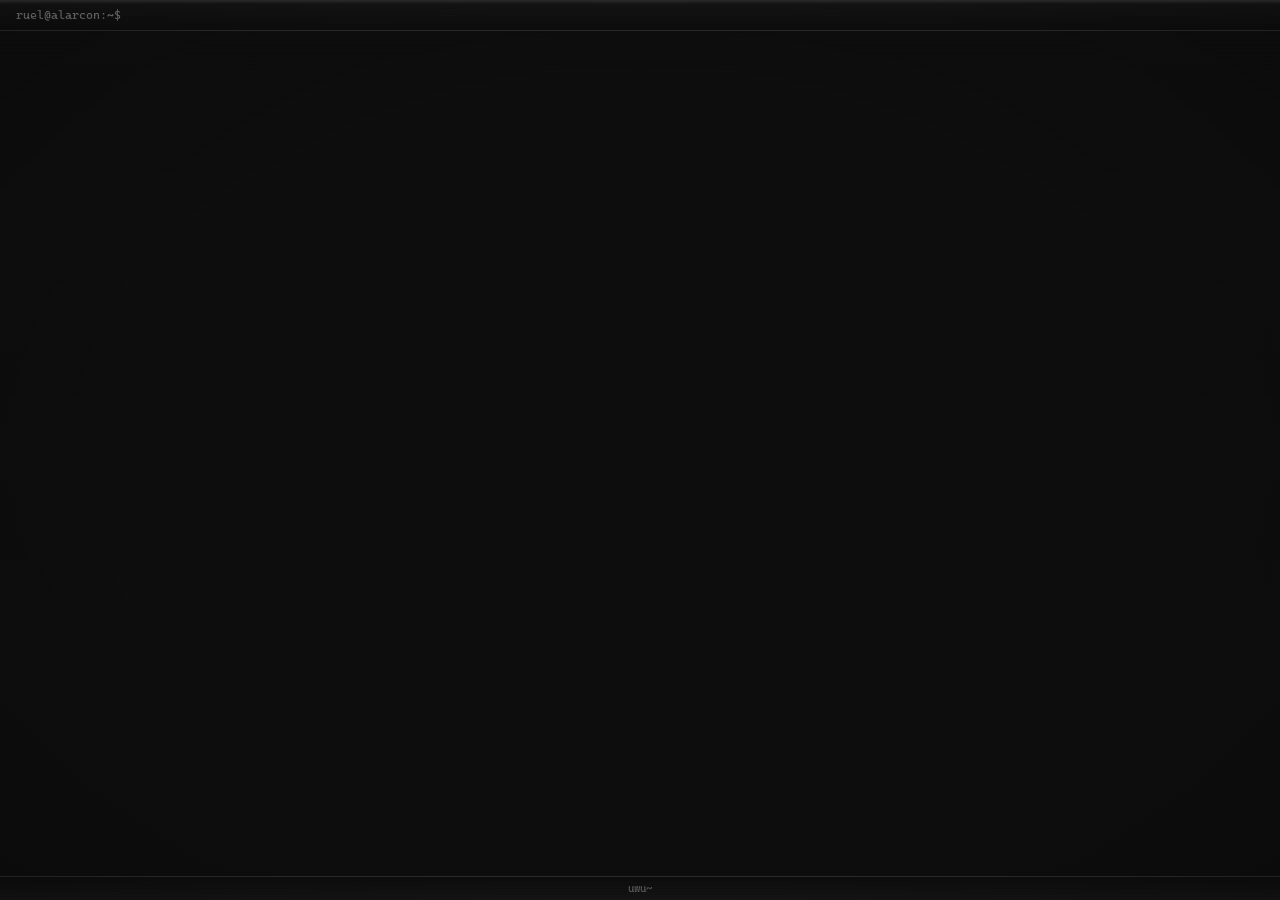
==== commit ba22c028: "Update korewa description" ====
--- a/index.html
+++ b/index.html
@@ -91,10 +91,10 @@
                             </div>
                             <div class="nav-link-wrapper">
                                 <a
-                                    href="mailto:ruel.alarcon@usask.ca"
+                                    href="mailto:ruelnalarcon@gmail.com"
                                     class="nav-link"
                                     data-default="[ email ]"
-                                    data-hover="[ ruel.alarcon@usask.ca ]"
+                                    data-hover="[ ruelnalarcon@gmail.com ]"
                                     data-description="Send me an email. I'm sure I'd love to hear from you."
                                     >[ email ]</a
                                 >
@@ -176,8 +176,8 @@
                             <div data-description>
                                 <p>A visual-novel-styled AI chat platform where anyone can speak to (or create) user-generated anime character chatbots.</p>
                                 <img src="assets/korewa_ai_ui.webp" alt="Korewa AI interface screenshot" />
-                                <p>I've been running and maintaining this project since my first year at USASK in 2022, and over the course of the past few years, I've amassed over 95,000 users (though that sounds more impressive than it really is, because that counts any user that's ever used our service, including inactive and non-premium users).</p>
-                                <p>Anyway, Korewa AI runs off of open source models such as LLama 3.1 that I've fine-tuned with cloud GPU services, and I regularly fine-tune and benchmark new open source models as they release.</p>
+                                <p>I've been running and maintaining this project since my first year at USASK in 2022, and over the course of the past few years, I've amassed over 100,000 users, scaling to millions of messages.</p>
+                                <p>Korewa AI runs off of open source models such as LLama 3.1 that I've fine-tuned with cloud GPU services, and I regularly fine-tune and benchmark new open source models as they release.</p>
                             </div>
                             <p data-tech>JavaScript, PHP, PostgreSQL</p>
                             <a href="https://korewa.ai/" rel="noopener noreferrer">website</a>
--- a/styles.css
+++ b/styles.css
@@ -1,3 +1,24 @@
+/* =============================================
+   Design Tokens
+   ============================================= */
+
+:root {
+    --color-bg: #0a0a0a;
+    --color-border: #333;
+    --color-border-mid: #555;
+    --color-section-border: #222;
+
+    --color-text: #fff;
+    --color-text-dim: #888;
+    --color-text-muted: #777;
+    --color-text-faint: #666;
+    --color-text-placeholder: #707070;
+    --color-text-italic: #aaa;
+
+    --color-accent: #04a5e5;
+    --color-highlight-bg: #444;
+}
+
 /* Global Styles */
 * {
     margin: 0;
@@ -7,8 +28,8 @@
 
 body {
     font-family: "Cascadia Code", monospace;
-    background: #0a0a0a;
-    color: #fff;
+    background: var(--color-bg);
+    color: var(--color-text);
     height: 100vh;
     position: relative;
     overflow: hidden;
@@ -40,7 +61,7 @@
 
 a {
     text-decoration: none;
-    color: #04a5e5;
+    color: var(--color-accent);
 }
 
 /* =============================================
@@ -69,14 +90,14 @@
             ellipse at center,
             transparent 0%,
             transparent 40%,
-            rgba(0, 0, 0, 0.2) 70%,
-            rgba(0, 0, 0, 0.6) 100%
+            rgba(0, 0, 0, 0.1) 70%,
+            rgba(0, 0, 0, 0.3) 100%
         ),
         linear-gradient(
             180deg,
-            rgba(0, 50, 0, 0.03) 0%,
+            rgba(0, 50, 0, 0.015) 0%,
             transparent 50%,
-            rgba(0, 30, 0, 0.05) 100%
+            rgba(0, 30, 0, 0.025) 100%
         );
 }
 
@@ -90,8 +111,8 @@
         0deg,
         transparent,
         transparent 1px,
-        rgba(0, 0, 0, 0.4) 1px,
-        rgba(0, 0, 0, 0.4) 2px
+        rgba(0, 0, 0, 0.2) 1px,
+        rgba(0, 0, 0, 0.2) 2px
     );
     animation: scanline-move 10s linear infinite;
 }
@@ -151,34 +172,34 @@
 @keyframes flicker {
     0%,
     100% {
+        opacity: 0.01;
+    }
+    10% {
         opacity: 0.02;
     }
-    10% {
-        opacity: 0.04;
-    }
     20% {
+        opacity: 0.005;
+    }
+    30% {
+        opacity: 0.015;
+    }
+    40% {
         opacity: 0.01;
     }
-    30% {
-        opacity: 0.03;
-    }
-    40% {
+    50% {
+        opacity: 0.025;
+    }
+    60% {
+        opacity: 0.005;
+    }
+    70% {
+        opacity: 0.015;
+    }
+    80% {
+        opacity: 0.01;
+    }
+    90% {
         opacity: 0.02;
-    }
-    50% {
-        opacity: 0.05;
-    }
-    60% {
-        opacity: 0.01;
-    }
-    70% {
-        opacity: 0.03;
-    }
-    80% {
-        opacity: 0.02;
-    }
-    90% {
-        opacity: 0.04;
     }
 }
 
@@ -197,21 +218,21 @@
         rgba(20, 20, 20, 0.95),
         rgba(10, 10, 10, 0.9)
     );
-    border-bottom: 1px solid #333;
+    border-bottom: 1px solid var(--color-border);
     display: flex;
     justify-content: space-between;
     font-size: 12px;
-    color: #666;
+    color: var(--color-text-dim);
     z-index: 100;
     backdrop-filter: blur(4px);
 }
 
 .terminal-header__prompt {
-    color: #666;
+    color: var(--color-text-dim);
 }
 
 .terminal-header__time {
-    color: #888;
+    color: var(--color-text-dim);
 }
 
 /* =============================================
@@ -229,9 +250,9 @@
         rgba(20, 20, 20, 0.95),
         rgba(10, 10, 10, 0.9)
     );
-    border-top: 1px solid #333;
+    border-top: 1px solid var(--color-border);
     font-size: 11px;
-    color: #444;
+    color: var(--color-text-faint);
     text-align: center;
     z-index: 100;
 }
@@ -255,7 +276,7 @@
     justify-content: center;
     padding: 96px 32px 64px;
     position: relative;
-    border-top: 1px solid #222;
+    border-top: 1px solid var(--color-section-border);
 }
 
 .section:first-of-type {
@@ -277,7 +298,7 @@
 
 .section__title {
     font-size: 24px;
-    color: #888;
+    color: var(--color-text-dim);
     margin-bottom: 16px;
     font-weight: normal;
     font-family: "Cascadia Code", monospace;
@@ -295,7 +316,7 @@
 .terminal-animation {
     font-family: "Cascadia Code", monospace;
     font-size: 14px;
-    color: #888;
+    color: var(--color-text-dim);
     text-align: left;
     margin-bottom: 32px;
     line-height: 1.6;
@@ -306,15 +327,15 @@
 }
 
 .terminal-prompt {
-    color: #666;
+    color: var(--color-text-dim);
 }
 
 .terminal-command {
-    color: #fff;
+    color: var(--color-text);
 }
 
 .terminal-output {
-    color: #888;
+    color: var(--color-text-dim);
     margin-bottom: 0;
     white-space: pre-wrap;
     word-wrap: break-word;
@@ -324,14 +345,14 @@
     animation: blink 1s step-end infinite;
     display: inline-block;
     vertical-align: baseline;
-    color: #666;
-    background: #666;
+    color: var(--color-text-dim);
+    background: var(--color-text-dim);
     margin-left: 1px;
 }
 
 .section__description {
     font-size: 14px;
-    color: #666;
+    color: var(--color-text-dim);
     text-align: center;
     max-width: 600px;
     margin: 0 auto 48px auto;
@@ -344,7 +365,7 @@
 }
 
 .placeholder {
-    color: #555;
+    color: var(--color-text-muted);
     font-size: 14px;
 }
 
@@ -390,7 +411,7 @@
 
 .about__section-content {
     font-size: 14px;
-    color: #888;
+    color: var(--color-text-dim);
     line-height: 1.8;
 }
 
@@ -419,7 +440,7 @@
 
 .about__thanks {
     font-size: 14px;
-    color: #666;
+    color: var(--color-text-dim);
     text-align: center;
     margin-top: 64px;
     font-family: "Cascadia Code", monospace;
@@ -467,7 +488,7 @@
 }
 
 .hero__logo {
-    color: #fff;
+    color: var(--color-text);
     font-size: 12px;
     line-height: 1.15;
     margin-bottom: 32px;
@@ -511,7 +532,7 @@
 .nav-link {
     display: inline-block;
     padding: 10px 0;
-    color: #555;
+    color: var(--color-text-muted);
     text-decoration: none;
     transition:
         color 0.15s,
@@ -521,20 +542,20 @@
 }
 
 .nav-link:hover {
-    color: #fff;
+    color: var(--color-text);
 }
 
 .nav-link.disabled {
     opacity: 0.3;
     pointer-events: none;
-    color: #333;
+    color: var(--color-border);
 }
 
 .nav-link-info {
     display: none;
     background: transparent;
     border: none;
-    color: #555;
+    color: var(--color-text-muted);
     font-family: "Cascadia Code", monospace;
     font-size: 14px;
     padding: 10px 0;
@@ -543,7 +564,7 @@
 }
 
 .nav-link-info.active {
-    color: #fff;
+    color: var(--color-text);
 }
 
 /* Mobile styles */
@@ -562,7 +583,7 @@
     }
 
     .nav-link:hover {
-        color: #555;
+        color: var(--color-text-muted);
     }
 
     .nav-link-info {
@@ -571,7 +592,7 @@
 }
 
 .hero__description {
-    color: #666;
+    color: var(--color-text-dim);
     font-size: 0;
     font-family: "Cascadia Code", monospace;
     margin-top: 8px;
@@ -593,8 +614,8 @@
 }
 
 .hero__description-text .highlighted {
-    background: #444;
-    color: #fff;
+    background: var(--color-highlight-bg);
+    color: var(--color-text);
 }
 
 /* =============================================
@@ -615,9 +636,9 @@
     transition:
         opacity 0.8s ease-out,
         color 0.15s;
-    color: #555;
-    font-family: "Cascadia Code", monospace;
-    font-size: 12px;
+    color: var(--color-text-muted);
+    font-family: "Cascadia Code", monospace;
+    font-size: 16px;
 }
 
 .scroll-indicator.show {
@@ -625,7 +646,7 @@
 }
 
 .scroll-indicator:hover {
-    color: #888;
+    color: var(--color-text-italic);
 }
 
 .scroll-indicator__text {
@@ -633,7 +654,7 @@
 }
 
 .scroll-indicator__arrow {
-    font-size: 14px;
+    font-size: 18px;
     line-height: 1;
 }
 
@@ -648,8 +669,8 @@
 }
 
 .terminal-cursor--block {
-    background: #666;
-    color: #666;
+    background: var(--color-text-dim);
+    color: var(--color-text-dim);
     padding: 0;
     margin: 0;
 }
@@ -657,7 +678,7 @@
 .terminal-cursor--insert {
     background: transparent;
     color: transparent;
-    border-left: 3px solid #666;
+    border-left: 3px solid var(--color-text-faint);
     margin-left: 0;
     padding-left: 3px;
     animation: none;
@@ -724,7 +745,7 @@
     font-family: "Cascadia Code", monospace;
     font-size: 14px;
     line-height: 1.4;
-    border: 1px solid #555;
+    border: 1px solid var(--color-border-mid);
     position: relative;
 }
 
@@ -738,18 +759,18 @@
 }
 
 .tui-pane__title {
-    color: #888;
+    color: var(--color-text-dim);
     padding: 0 0.5ch;
     position: absolute;
     left: 1ch;
     top: -10px;
-    background: #0a0a0a;
+    background: var(--color-bg);
     font-size: 14px;
     z-index: 1;
 }
 
 .tui-pane__content {
-    color: #888;
+    color: var(--color-text-dim);
     padding: 13px;
     min-height: 60px;
     white-space: normal;
@@ -793,7 +814,7 @@
 }
 
 .tui-pane__placeholder {
-    color: #4f4f4f;
+    color: var(--color-text-placeholder);
     font-style: italic;
     display: inline-block;
     text-align: left;
@@ -809,7 +830,7 @@
 
 /* Process List Header */
 .process-header {
-    color: #888;
+    color: var(--color-text-dim);
     font-weight: bold;
     user-select: none;
 }
@@ -831,7 +852,7 @@
 /* Process List Items */
 .process-item {
     cursor: pointer;
-    color: #666;
+    color: var(--color-text-dim);
     user-select: none;
     line-height: 1.6;
 }
@@ -874,7 +895,7 @@
 }
 
 .process-item.shown {
-    color: #888;
+    color: var(--color-text-dim);
 }
 
 .process-item.shown td::after {
@@ -928,7 +949,7 @@
 /* Project Links */
 .project-link {
     display: block;
-    color: #666;
+    color: var(--color-text-dim);
     text-decoration: none;
     transition: color 0.15s;
     padding: 0;
@@ -936,7 +957,7 @@
 }
 
 .project-link:hover {
-    color: #fff;
+    color: var(--color-text);
 }
 
 /* =============================================
@@ -945,7 +966,7 @@
 
 /* Body scrollbar */
 #bodyContent .simplebar-scrollbar::before {
-    background-color: #555;
+    background-color: var(--color-border-mid);
     opacity: 1 !important;
     border-radius: 0;
     left: 0;
@@ -971,7 +992,7 @@
 
 /* Override SimpleBar styles for terminal aesthetic */
 #projectDescription .simplebar-scrollbar::before {
-    background-color: #555;
+    background-color: var(--color-border-mid);
     opacity: 1 !important;
     border-radius: 0;
     left: 0;
@@ -1022,7 +1043,7 @@
     height: auto;
     display: block;
     margin: 13px auto;
-    border: 1px solid #555;
+    border: 1px solid var(--color-border-mid);
     position: relative;
 }
 
@@ -1054,7 +1075,7 @@
     font-family: "Cascadia Code", monospace;
     font-size: 14px;
     pointer-events: none;
-    border: 1px solid #555;
+    border: 1px solid var(--color-border-mid);
     box-sizing: border-box;
     opacity: 0;
     transition: opacity 0.2s ease;
@@ -1072,14 +1093,14 @@
 
 #projectDescriptionContent strong,
 #projectDescriptionContent b {
-    color: #fff;
+    color: var(--color-text);
     font-weight: bold;
 }
 
 #projectDescriptionContent em,
 #projectDescriptionContent i {
     font-style: italic;
-    color: #aaa;
+    color: var(--color-text-italic);
 }
 
 #projectDescriptionContent code {
@@ -1088,7 +1109,7 @@
     border-radius: 2px;
     font-family: "Cascadia Code", monospace;
     font-size: 13px;
-    color: #aaa;
+    color: var(--color-text-italic);
 }
 
 #projectDescriptionContent ul,
@@ -1123,7 +1144,7 @@
 }
 
 .tui-pane__placeholder {
-    color: #4f4f4f;
+    color: var(--color-text-placeholder);
     font-style: italic;
 }
 
@@ -1239,7 +1260,7 @@
 .video-play-button {
     background: transparent;
     border: none;
-    color: #555;
+    color: var(--color-text-muted);
     font-family: "Cascadia Code", monospace;
     font-size: 14px;
     padding: 10px 0;
@@ -1251,11 +1272,11 @@
 }
 
 .video-play-button:hover {
-    color: #fff;
+    color: var(--color-text);
 }
 
 .video-progress {
-    color: #fff;
+    color: var(--color-text);
     font-family: "Cascadia Code", monospace;
     font-size: 12px;
     cursor: pointer;
@@ -1266,10 +1287,10 @@
 
 @media (max-width: 999px) {
     .video-play-button:hover {
-        color: #555;
+        color: var(--color-text-muted);
     }
 
     .video-play-button.playing {
-        color: #fff;
-    }
-}
+        color: var(--color-text);
+    }
+}
